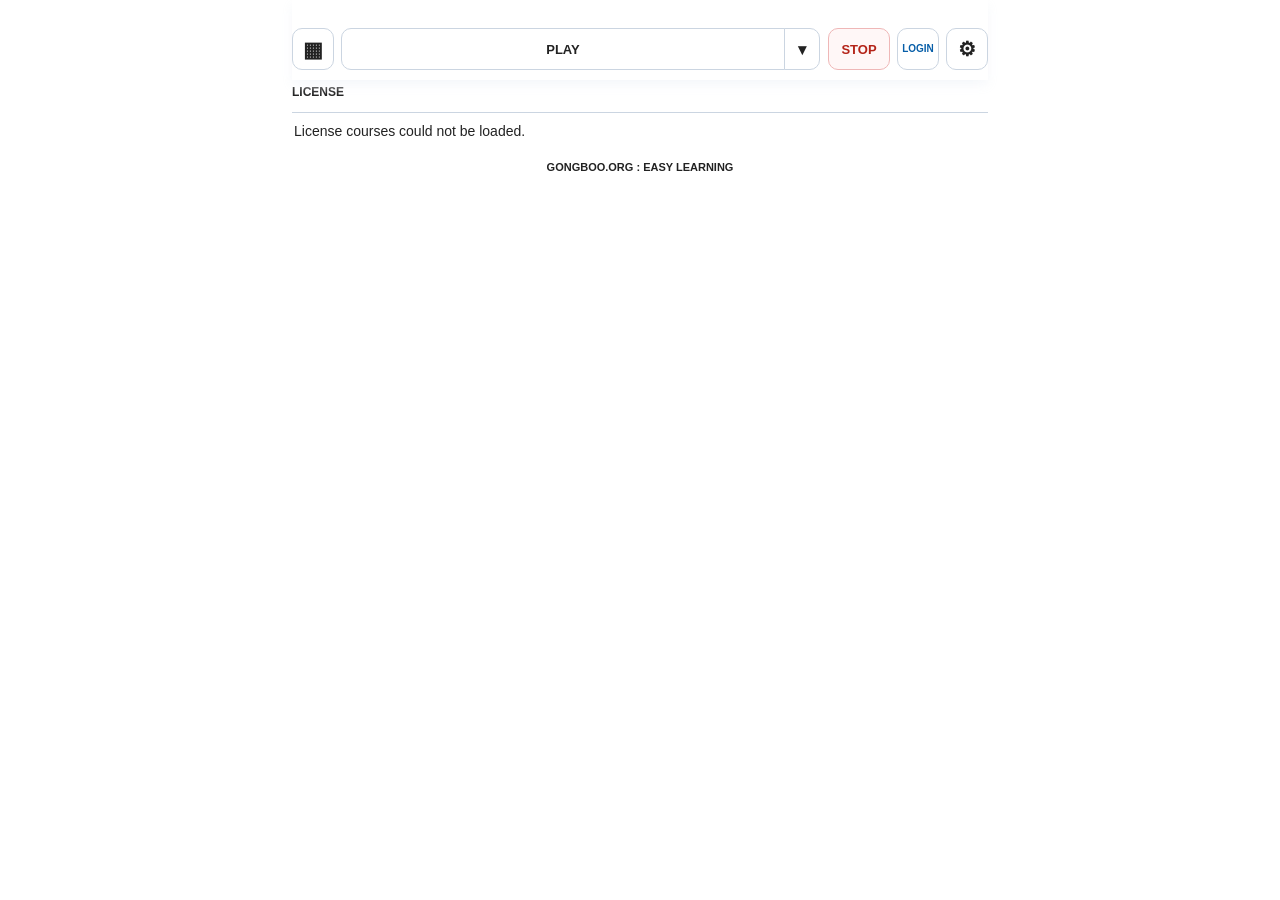
==== index.html @ 652d411e "Add files via upload" ====
<!doctype html>
<html lang="en">

<!-- =========================================================================
     BLOCK 1000 START : LICENSE DOCUMENT HEAD
     ========================================================================= -->

<head>

  <meta charset="utf-8">

  <meta
    name="viewport"
    content="width=device-width, initial-scale=1"
  >

  <title>Gongboo License</title>

  <link
    rel="stylesheet"
    href="license-ui.css"
  >

</head>

<!-- =========================================================================
     BLOCK 1000 END : LICENSE DOCUMENT HEAD
     ========================================================================= -->





<!-- =========================================================================
     CONTAINER START : CONVERSATION TEMPLATE APPLICATION SHELL
     ========================================================================= -->

<body>

  <main
    id="conversationApp"
    class="conversation-app"
  >





 <!-- =====================================================================
     BLOCK 1200 START : TEMPLATE HEADER CONTROLS
     ===================================================================== -->

<header class="conversation-header">

  <div class="conversation-system-split">

    <button
      id="systemMenuButton"
      type="button"
      aria-label="Open system menu"
      aria-controls="systemMenuPanel"
      aria-expanded="false"
    >
      ▦
    </button>

  </div>


  <div class="conversation-play-split">

    <button
      id="playButton"
      type="button"
      aria-label="Play current conversation"
    >
      PLAY
    </button>

    <button
      id="playMenuButton"
      type="button"
      aria-label="Open play menu"
      aria-controls="playMenuPanel"
      aria-expanded="false"
    >
      ▾
    </button>

  </div>


  <button
    id="stopButton"
    type="button"
    aria-label="Stop playback and role play"
  >
    STOP
  </button>


  <a
    id="licenseLoginButton"
    href="login.html"
    aria-label="Login"
  >
    LOGIN
  </a>


  <button
    id="settingsButton"
    type="button"
    aria-label="Open settings"
    aria-controls="settingsPanel"
    aria-expanded="false"
  >
    ⚙
  </button>

</header>

<!-- =====================================================================
     BLOCK 1200 END : TEMPLATE HEADER CONTROLS
     ===================================================================== -->




    <!-- =====================================================================
         BLOCK 1250 START : TEMPLATE SYSTEM MENU
         ===================================================================== -->

    <section
      id="systemMenuPanel"
      class="conversation-menu"
      hidden
    >

      <button
        type="button"
        data-system-key="conversation"
      >
        CONVERSATION
      </button>

      <button
        type="button"
        data-system-key="license"
      >
        LICENSE
      </button>

      <button
        type="button"
        data-system-key="bible"
      >
        BIBLE
      </button>

      <button
        type="button"
        data-system-key="easyLearning"
      >
        EASY LEARNING
      </button>

    </section>

    <!-- =====================================================================
         BLOCK 1250 END : TEMPLATE SYSTEM MENU
         ===================================================================== -->





    <!-- =====================================================================
         BLOCK 1300 START : TEMPLATE PLAY AND PRACTICE MENU
         ===================================================================== -->

    <section
      id="playMenuPanel"
      class="conversation-menu"
      hidden
    >

      <button
        id="playModeToggleButton"
        class="play-mode-toggle"
        type="button"
        aria-pressed="false"
      >
        COMPUTER
      </button>

      <button
        id="practiceStartStopButton"
        class="practice-start-stop-toggle"
        type="button"
        aria-pressed="false"
      >
        START
      </button>

      <button
        id="practiceModeToggleButton"
        class="play-practice-toggle"
        type="button"
        aria-pressed="false"
      >
        ROLE PLAY
      </button>

      <button
        id="continueNextButton"
        class="continue-next-toggle"
        type="button"
        aria-pressed="false"
      >
        CONTINUE: OFF
      </button>

      <button
        id="practiceResetButton"
        class="practice-reset-button"
        type="button"
      >
        RESET
      </button>

    </section>

    <!-- =====================================================================
         BLOCK 1300 END : TEMPLATE PLAY AND PRACTICE MENU
         ===================================================================== -->





 <!-- =====================================================================
     BLOCK 1350 START : TEMPLATE SETTINGS MENU
     ===================================================================== -->

<section
  id="settingsPanel"
  class="conversation-menu"
  hidden
>

  <label class="conversation-setting-row">

    <span>PASS</span>

    <input
      id="passRange"
      type="range"
      min="0"
      max="100"
      step="1"
      value="0"
      aria-label="Pass score"
    >

    <output id="passValue">0%</output>

    <button
      id="licenseExamTimerButton"
      type="button"
      disabled
      aria-disabled="true"
    >
      ⏱ TIMER
    </button>

  </label>


  <label class="conversation-setting-row">

    <span>MIC DELAY</span>

    <input
      id="delayRange"
      type="range"
      min="0.5"
      max="10"
      step="0.5"
      value="0.5"
      aria-label="Microphone delay"
    >

    <output id="delayValue">0.5s</output>

    <button
      id="licenseExamTimerReserveButton"
      type="button"
      disabled
      aria-disabled="true"
    >
      —
    </button>

  </label>


  <div class="conversation-speed-loop-row">

    <label class="conversation-setting-row">

      <span>SPEED</span>

      <input
        id="speechSpeedRange"
        type="range"
        min="0.5"
        max="1.5"
        step="0.1"
        value="1"
        aria-label="Speech speed"
      >

    </label>


    <button
      id="playLoopToggle"
      type="button"
      aria-label="Repeat current passage"
      aria-pressed="false"
    >
      ↻ OFF
    </button>

  </div>


  <div class="conversation-language-row">

    <span class="conversation-language-label">
      LANG
    </span>


    <label class="conversation-language-choice">

      <span>1ST</span>

      <select
        id="primaryLanguageSelect"
        aria-label="Primary language"
      >
        <option value="EN">EN</option>
        <option value="KO">KO</option>
      </select>

    </label>


    <label class="conversation-language-choice">

      <span>2ND</span>

      <select
        id="secondaryLanguageSelect"
        aria-label="Secondary language"
      >
        <option value="NONE">NONE</option>
        <option value="EN">EN</option>
        <option value="KO">KO</option>
      </select>

    </label>

  </div>


  <div class="conversation-settings-actions">

    <button
      id="chunkButton"
      type="button"
    >
      CHUNK
    </button>

    <button
      id="psgButton"
      type="button"
      disabled
      aria-disabled="true"
    >
      PSG
    </button>

    <button
      id="licenseExplainToggle"
      type="button"
      aria-pressed="true"
    >
      EXPLAIN: ON
    </button>

  </div>


  <div class="conversation-settings-actions">

    <button
      type="button"
      data-license-mode="learn"
    >
      LEARN
    </button>

    <button
      type="button"
      data-license-mode="study"
    >
      STUDY
    </button>

    <button
      type="button"
      data-license-mode="exam"
    >
      EXAM
    </button>

  </div>

</section>

<!-- =====================================================================
     BLOCK 1350 END : TEMPLATE SETTINGS MENU
     ===================================================================== -->


         

         




    <!-- =====================================================================
         BLOCK 1400 START : TEMPLATE DIRECTORY
         License 과목 목록도 이 Template 영역을 재사용한다.
         ===================================================================== -->

    <section
      id="conversationDirectory"
      class="conversation-directory"
      aria-label="Conversation directory"
    >

      <nav
        id="conversationDirectoryBreadcrumb"
        class="conversation-directory-breadcrumb"
        aria-label="Directory path"
      ></nav>


      <div
        id="conversationDirectoryList"
        class="conversation-directory-list"
      ></div>

    </section>

    <!-- =====================================================================
         BLOCK 1400 END : TEMPLATE DIRECTORY
         ===================================================================== -->





    <!-- =====================================================================
         BLOCK 1450 START : TEMPLATE LESSON AREA
         ===================================================================== -->

    <section
      id="conversationStatus"
      class="conversation-status"
      aria-live="polite"
    >
      Ready
    </section>


    <section
      id="conversationLesson"
      class="conversation-lesson"
      hidden
    >

      <div id="conversationMeta"></div>

      <div id="conversationTurns"></div>

    </section>

    <!-- =====================================================================
         BLOCK 1450 END : TEMPLATE LESSON AREA
         ===================================================================== -->




    <!-- =====================================================================
     BLOCK 1480 START : LICENSE QUESTION TEMPLATE AREA
     ===================================================================== -->

<section
  id="licenseLesson"
  class="conversation-lesson"
  hidden
>

  <div
    id="licenseProgressArea"
    class="conversation-status"
  >

    <div
      id="licenseProgressText"
      aria-live="polite"
    ></div>

  </div>


  <div id="licenseQuestionContainer">

    <div id="licenseQuestionNumber"></div>

    <div id="licenseQuestionPrompt"></div>

    <div id="licenseQuestionChoices"></div>

    <div id="licenseQuestionFeedback"></div>

  </div>


  <div class="nav-buttons">

    <button
      id="prevBtn"
      class="nav-btn btn-prev"
      type="button"
    >
      ◀ PREV (P)
    </button>

    <button
      id="skipBtn"
      class="nav-btn btn-skip"
      type="button"
    >
      SKIP (S)
    </button>

    <button
      id="nextBtn"
      class="nav-btn btn-next"
      type="button"
    >
      NEXT (N) ▶
    </button>

  </div>


  <div class="nav-buttons license-submit-row">

    <button
      id="submitBtn"
      class="nav-btn btn-submit"
      type="button"
      hidden
    >
      SUBMIT (Enter)
    </button>

    <button
      id="quitBtn"
      class="nav-btn btn-quit"
      type="button"
    >
      ✕ QUIT
    </button>

  </div>

</section>

<!-- =====================================================================
     BLOCK 1480 END : LICENSE QUESTION TEMPLATE AREA
     ===================================================================== -->       


<!-- =====================================================================
     BLOCK 1490 START : ORIGINAL LICENSE RESULT AND REVIEW MODALS
     ===================================================================== -->

<div
  id="resultModal"
  class="modal"
>

  <div class="modal-content">

    <h2 style="text-align:center">
      📊 RESULT
    </h2>


    <div class="stats">

      <div class="stat-card">

        <div>✅ CORRECT</div>

        <div
          id="correctCount"
          class="stat-value"
        >
          0 / 0
        </div>

      </div>


      <div class="stat-card">

        <div>🎯 ACCURACY</div>

        <div
          id="accuracyRate"
          class="stat-value"
        >
          0%
        </div>

      </div>

    </div>


    <div>
      <strong>Results (Click to move)</strong>
    </div>

    <div
      id="resultGrid"
      class="result-grid"
    ></div>


    <div class="button-group">

      <button
        id="retryAllBtn"
        class="nav-btn btn-prev"
        type="button"
      >
        🔄 RETRY
      </button>

      <button
        id="reviewWrongBtn"
        class="nav-btn btn-warning"
        type="button"
      >
        📝 REVIEW
      </button>

      <button
        id="closeModalBtn"
        class="nav-btn btn-prev"
        type="button"
      >
        ✕ CLOSE
      </button>

    </div>

  </div>

</div>


<div
  id="wrongModal"
  class="modal"
>

  <div class="modal-content">

    <h2 style="text-align:center">
      📝 REVIEW
    </h2>

    <p
      style="
        text-align:center;
        margin-bottom:15px;
        color:#666;
      "
    >
      Wrong / Skipped / Unanswered
    </p>


    <div
      id="wrongList"
      class="wrong-list"
    ></div>


    <div class="button-group">

      <button
        id="retryWrongFromReviewBtn"
        class="nav-btn btn-warning"
        type="button"
      >
        🔄 RETRY WRONG ONLY
      </button>

      <button
        id="closeWrongBtn"
        class="nav-btn btn-prev"
        type="button"
      >
        ✕ CLOSE
      </button>

    </div>

  </div>

</div>

<!-- =====================================================================
     BLOCK 1490 END : ORIGINAL LICENSE RESULT AND REVIEW MODALS
     ===================================================================== -->



    <!-- =====================================================================
         BLOCK 1500 START : TEMPLATE BOTTOM NAVIGATION
         ===================================================================== -->

    <nav
      class="conversation-bottom-navigation"
      aria-label="Passage navigation"
    >

      <button
        id="previousButton"
        type="button"
      >
        ◀ PREV
      </button>

      <button
        id="nextButton"
        type="button"
      >
        NEXT ▶
      </button>

    </nav>

    <!-- =====================================================================
         BLOCK 1500 END : TEMPLATE BOTTOM NAVIGATION
         ===================================================================== -->





    <!-- =====================================================================
         BLOCK 1550 START : TEMPLATE FOOTER
         ===================================================================== -->

    <footer class="conversation-footer">
      GONGBOO.ORG : EASY LEARNING
    </footer>

    <!-- =====================================================================
         BLOCK 1550 END : TEMPLATE FOOTER
         ===================================================================== -->

  </main>

</body>

<!-- =========================================================================
     CONTAINER END : CONVERSATION TEMPLATE APPLICATION SHELL
     ========================================================================= -->




<!-- =========================================================================
     BLOCK 1900 START : LICENSE RUNTIME
     ========================================================================= -->

<script src="config.js"></script>
<script src="license-main.js"></script>

<!-- =========================================================================
     BLOCK 1900 END : LICENSE RUNTIME
     ========================================================================= -->
---- license-ui.css ----
/* ==========================================================================
   🟥 BLOCK 2000: MOBILE CONVERSATION STYLE
   ========================================================================== */

/* ==========================================================================
   🟩 BLOCK 2100: FOUNDATION
   ========================================================================== */

/* ==========================================================================
   🟦 BLOCK 2110: GLOBAL MOBILE RESET
   ========================================================================== */

* {
  box-sizing: border-box;
}

html,
body {
  min-height: 100%;
  margin: 0;
}

body {
  background: #f5f7fb;
  color: #172033;
  font-family:
    Arial,
    sans-serif;
}


/* ==========================================================================
   🟩 BLOCK 2200: APPLICATION SHELL
   ========================================================================== */

/* ==========================================================================
   🟦 BLOCK 2210: CONVERSATION APP FRAME
   ========================================================================== */

.conversation-app {
  width: min(100%, 720px);
  min-height: 100vh;
  margin: 0 auto;
  padding: 12px;
}


/* ==========================================================================
   🟦 BLOCK 2222: TOP SYSTEM, PLAY, STOP, LOGIN, AND SETTINGS BUTTONS
   ========================================================================== */

.conversation-header {
  display: grid;
  grid-template-columns:
    42px
    minmax(0, 1fr)
    62px
    42px
    42px;
  gap: 7px;
  align-items: center;
  min-height: 42px;
  padding: 0 0 10px;
}

.conversation-header button,
.conversation-header #licenseLoginButton {
  width: 100%;
  min-height: 42px;
  border: 1px solid #cbd5e1;
  border-radius: 10px;
  background: #ffffff;
  color: #172033;
  font-size: 14px;
  font-weight: 900;
}

.conversation-header button {
  cursor: pointer;
}

.conversation-header #licenseLoginButton {
  display: grid;
  place-items: center;
  padding: 0;
  color: #075ea8;
  font-size: 10px;
  letter-spacing: 0;
  line-height: 1;
  text-decoration: none;
}

.conversation-header #licenseLoginButton:active {
  border-color: #075ea8;
  background: #eaf5ff;
}

.conversation-system-split {
  position: relative;
  min-width: 0;
}

.conversation-system-split #systemMenuButton {
  padding: 0;
  font-size: 21px;
  line-height: 1;
}

.conversation-play-split {
  display: grid;
  grid-template-columns: minmax(0, 1fr) 36px;
  min-width: 0;
}

.conversation-play-split #playButton {
  min-width: 0;
  border-radius: 10px 0 0 10px;
}

.conversation-play-split #playMenuButton {
  min-width: 0;
  margin-left: -1px;
  padding: 0;
  border-radius: 0 10px 10px 0;
  font-size: 16px;
}

.conversation-header #stopButton {
  border-color: #efb7b7;
  background: #fff7f7;
  color: #b42318;
}

.conversation-header #stopButton:active {
  background: #fee2e2;
}

.conversation-header #settingsButton {
  padding: 0;
  font-size: 20px;
}

.conversation-header button[aria-expanded="true"] {
  position: relative;
  z-index: 1;
  border-color: #075ea8;
  background: #eaf5ff;
  color: #075ea8;
}


/* ==========================================================================
   🟦 BLOCK 2223: SYSTEM MENU FIXED INDEX
   Purpose: Keep header controls fixed and show the system menu full width.
   ========================================================================== */

#systemMenuPanel {
  position: fixed;
  top: 80px;
  left: 50%;
  z-index: 60;

  display: grid;
  grid-template-columns: 1fr;
  gap: 0;

  width: min(
    calc(100vw - 24px),
    696px
  );

  max-height: calc(100dvh - 96px);
  margin: 0;
  padding: 0;
  overflow-y: auto;

  border: 1px solid #cbd5e1;
  border-radius: 0;
  background: #ffffff;

  transform: translateX(-50%);

  box-shadow:
    0 10px 24px
    rgb(23 32 51 / 18%);
}

#systemMenuPanel button {
  min-height: 0;
  padding: 9px 10px;
  border: 0;
  border-bottom: 1px solid #dbe3ee;
  border-radius: 0;
  background: transparent;
  color: #172033;
  font-size: 14px;
  font-weight: 800;
  line-height: 1.35;
  text-align: left;
}

#systemMenuPanel button:last-child {
  border-bottom: 0;
}

#systemMenuPanel button:first-child {
  background: #eaf5ff;
  color: #075ea8;
  font-weight: 900;
}

/* ==========================================================================
   END: SYSTEM MENU FIXED INDEX
   ========================================================================== */



/* ==========================================================================
   END: TOP SYSTEM, PLAY, STOP, AND SETTINGS BUTTONS
   ========================================================================== */

/* ==========================================================================
   🟦 BLOCK 2224: DROPDOWN AND PLAY MENUS
   ========================================================================== */

.conversation-menu {
  display: grid;
  gap: 7px;
  margin-bottom: 10px;
  padding: 8px;
  border: 1px solid #dbe3ee;
  border-radius: 10px;
  background: #ffffff;
}

.conversation-menu[hidden],
.play-more-panel[hidden] {
  display: none !important;
}

.conversation-menu button,
.play-more-panel button {
  min-height: 40px;
  padding: 8px;
  border: 1px solid #cbd5e1;
  border-radius: 8px;
  background: #f8fafc;
  color: #172033;
  font-size: 13px;
  font-weight: 900;
  cursor: pointer;
}

.conversation-menu button:disabled {
  opacity: 0.55;
  cursor: default;
}

.conversation-system-split {
  position: relative;
}

#playMenuPanel {
  grid-template-columns:
    repeat(2, minmax(0, 1fr));
}

#playMenuPanel .play-mode-toggle,
#playMenuPanel .practice-start-stop-toggle,
#playMenuPanel .play-practice-toggle,
#playMenuPanel .continue-next-split {
  min-height: 36px;
}

#playMenuPanel .play-mode-toggle,
#playMenuPanel .practice-start-stop-toggle,
#playMenuPanel .play-practice-toggle {
  line-height: 1;
  white-space: nowrap;
}

.continue-next-split {
  display: grid;
  grid-template-columns:
    minmax(0, 1fr)
    34px;
  gap: 0;
}

#playMenuPanel .continue-next-toggle,
#playMenuPanel .continue-next-menu-button {
  min-height: 36px;
  line-height: 1;
}

#playMenuPanel .continue-next-toggle {
  border-radius: 8px 0 0 8px;
  border-right: 0;
  white-space: nowrap;
}

#playMenuPanel .continue-next-menu-button {
  padding: 0;
  border-radius: 0 8px 8px 0;
  font-size: 16px;
}

.play-more-panel {
  display: grid;
  grid-column: 1 / -1;
  gap: 7px;
  padding-top: 3px;
}

/* ==========================================================================
   END: DROPDOWN AND PLAY MENUS
   ========================================================================== */



  /* ==========================================================================
   🟦 BLOCK 2225: FIXED DROPDOWN LAYERS
   Purpose: Keep menus fixed and prevent them from covering lesson content.
   ========================================================================== */

.conversation-app {
  position: relative;
}

#playMenuPanel,
#settingsPanel {
  position: fixed;
  top: 80px;
  left: 50%;
  z-index: 60;

  width: min(
    calc(100vw - 24px),
    696px
  );

  max-height: calc(100dvh - 96px);
  margin: 0;
  overflow-y: auto;

  transform: translateX(-50%);

  box-shadow:
    0 10px 24px
    rgb(23 32 51 / 18%);
}

#playMenuPanel {
  display: grid;
  grid-template-columns:
    repeat(2, minmax(0, 1fr));
  gap: 7px;
  padding: 8px;
}

#settingsPanel {
  padding: 10px;
}

.conversation-app:has(
  #playMenuPanel:not([hidden])
) #conversationLesson {
  padding-top: 98px;
}

.conversation-app:has(
  #settingsPanel:not([hidden])
) #conversationLesson {
  padding-top: 278px;
}

#playMenuPanel[hidden],
#settingsPanel[hidden] {
  display: none !important;
}

/* ==========================================================================
   END: FIXED DROPDOWN LAYERS
   ========================================================================== */

/* ==========================================================================
   🟦 BLOCK 2226: SETTINGS, STATUS, AND BOTTOM NAVIGATION
   ========================================================================== */

#settingsPanel {
  grid-template-columns: 1fr;
  gap: 7px;
}

.conversation-settings-actions {
  display: grid;
  grid-template-columns: repeat(2, 1fr);
  gap: 7px;
}

.conversation-settings-actions button {
  min-height: 40px;
}

.conversation-setting-row {
  display: grid;
  grid-template-columns: 88px minmax(0, 1fr) auto;
  align-items: center;
  gap: 8px;
  min-height: 36px;
  color: #475569;
  font-size: 13px;
  font-weight: 800;
}

.conversation-setting-row select {
  grid-column: 2 / -1;
}

.conversation-setting-row input {
  width: 100%;
  min-height: 34px;
  padding: 5px 8px;
  border: 1px solid #cbd5e1;
  border-radius: 7px;
  background: #ffffff;
  color: #172033;
  font-size: 14px;
  font-weight: 700;
}

.conversation-setting-row input[type="range"] {
  min-height: auto;
  padding: 0;
}

.conversation-setting-row output {
  min-width: 40px;
  color: #172033;
  font-size: 12px;
  font-weight: 900;
  text-align: right;
}

.conversation-speed-loop-row {
  display: grid;
  grid-template-columns: minmax(0, 1fr) 72px;
  align-items: center;
  gap: 8px;
}

.conversation-speed-loop-row .conversation-setting-row {
  grid-template-columns: 58px minmax(0, 1fr);
  min-width: 0;
}

#playLoopToggle {
  min-height: 34px;
  padding: 5px;
  border: 1px solid #cbd5e1;
  border-radius: 7px;
  background: #f8fafc;
  color: #475569;
  font-size: 12px;
  font-weight: 900;
  cursor: pointer;
}

#playLoopToggle[aria-pressed="true"] {
  border-color: #075ea8;
  background: #eaf5ff;
  color: #075ea8;
}

.conversation-language-row {
  display: grid;
  grid-template-columns:
    42px
    minmax(0, 1fr)
    minmax(0, 1fr);
  align-items: center;
  gap: 7px;
  min-height: 36px;
  color: #475569;
  font-size: 12px;
  font-weight: 900;
}

.conversation-language-label {
  font-size: 13px;
}

.conversation-language-choice {
  display: grid;
  grid-template-columns: 28px minmax(0, 1fr);
  align-items: center;
  gap: 4px;
}

.conversation-language-choice span {
  color: #64748b;
  font-size: 10px;
  text-align: center;
}

.conversation-language-choice select {
  width: 100%;
  min-width: 0;
  min-height: 32px;
  padding: 4px;
  border: 1px solid #cbd5e1;
  border-radius: 7px;
  background: #ffffff;
  color: #172033;
  font-size: 13px;
  font-weight: 700;
}

.conversation-status {
  margin-bottom: 10px;
  padding: 8px 10px;
  border: 1px solid #dbe3ee;
  border-radius: 9px;
  background: #ffffff;
  color: #64748b;
  font-size: 13px;
}

.conversation-bottom-navigation {
  display: grid;
  grid-template-columns: 1fr 1fr;
  gap: 8px;
  margin-top: 10px;
}

.conversation-bottom-navigation button {
  min-height: 44px;
  border: 1px solid #075ea8;
  border-radius: 10px;
  background: #ffffff;
  color: #075ea8;
  font-size: 14px;
  font-weight: 900;
  cursor: pointer;
}

.conversation-bottom-navigation button:last-child {
  background: #075ea8;
  color: #ffffff;
}

.conversation-footer {
  padding: 12px 0 4px;
  color: #64748b;
  font-size: 11px;
  font-weight: 800;
  letter-spacing: 0.03em;
  text-align: center;
}

/* ==========================================================================
   END: SETTINGS, STATUS, AND BOTTOM NAVIGATION
   ========================================================================== */


/* ==========================================================================
   🟦 BLOCK 2227: PHONE SAFE TOP AND COMPACT TEXT
   ========================================================================== */

.conversation-app {
  padding: 28px 12px 12px;
}

.conversation-header button {
  font-size: 13px;
  white-space: nowrap;
  overflow: hidden;
  text-overflow: clip;
}

#playMenuPanel {
  top: 80px;
}

.conversation-turn-speaker,
.conversation-secondary-speaker {
  font-size: 14px;
}

.conversation-turn-text,
.conversation-secondary-text {
  font-size: 14px;
  line-height: 1.4;
  overflow-wrap: break-word;
}

/* ==========================================================================
   END: PHONE SAFE TOP AND COMPACT TEXT
   ========================================================================== */

/* ==========================================================================
   🟦 BLOCK 2228: STICKY TOP CONTROLS
   Purpose: Keep the top controls available while lesson rows scroll.
   ========================================================================== */

.conversation-app {
  padding: 0 12px 12px;
}

.conversation-header {
  position: sticky;
  top: 0;
  z-index: 50;

  padding: 28px 0 10px;
  background: #f5f7fb;

  box-shadow:
    0 5px 10px
    rgb(245 247 251 / 92%);
}

#playMenuPanel {
  position: fixed;
  top: 80px;
  left: 50%;
  right: auto;

  width: min(
    calc(100vw - 24px),
    696px
  );

  transform: translateX(-50%);
  z-index: 60;
}

/* ==========================================================================
   END: STICKY TOP CONTROLS
   ========================================================================== */


/* ==========================================================================
   🟦 BLOCK 2229: CURRENT SPEAKING BOX
   ========================================================================== */

.conversation-turn-card.is-speaking {
  outline: 3px solid #facc15;
  outline-offset: -3px;
  background: #ffffff;
}

/* ==========================================================================
   END: CURRENT SPEAKING BOX
   ========================================================================== */



/* ==========================================================================
   🟦 BLOCK 2230: MIC PASS / RETRY RESULT
   ========================================================================== */

.conversation-turn-card.is-mic-pass {
  outline: 3px solid #16a34a;
  outline-offset: -3px;
  background: #ffffff;
}

.conversation-turn-card.is-mic-retry {
  outline: 3px solid #ef4444;
  outline-offset: -3px;
  background: #ffffff;
}

.conversation-mic-word-match {
  padding: 0;
  border-radius: 0;
  background: transparent;
  color: inherit;
  font-weight: inherit;
}

.is-mic-pass .conversation-mic-word-match,
.is-mic-retry .conversation-mic-word-match {
  padding: 1px 2px;
  border-radius: 3px;
  background: #dcfce7;
  color: #166534;
  font-weight: 900;
}

.conversation-mic-result {
  width: 100%;
  margin-top: 4px;
  font-size: 12px;
  font-weight: 900;
  text-align: right;
}

.is-mic-pass .conversation-mic-result {
  color: #15803d;
}

.is-mic-retry .conversation-mic-result {
  color: #dc2626;
}

/* ==========================================================================
   END: MIC PASS / RETRY RESULT
   ========================================================================== */





/* ==========================================================================
   🟦 BLOCK 2231: ROLE PLAY TARGET SENTENCE
   Purpose: Yellow outline only marks the sentence selected as the start.
   ========================================================================== */

.conversation-turn-card {
  cursor: pointer;
}

.conversation-turn-card.is-role-target:not(
  .is-mic-pass
):not(
  .is-mic-retry
) {
  outline: 3px solid #facc15;
  outline-offset: -3px;
  background: #ffffff;
}

/* ==========================================================================
   END: ROLE PLAY TARGET SENTENCE
   ========================================================================== */



   /* ==========================================================================
   🟦 BLOCK 2232: NO PLAY MENU PAGE FLOW
   Purpose: The PLAY menu must never push, move, or scroll with lesson text.
   ========================================================================== */

/* PLAY menu positioning is fully owned by BLOCK 2225. */

/* ==========================================================================
   END: NO PLAY MENU PAGE FLOW
   ========================================================================== */


/* ==========================================================================
   🟦 BLOCK 2233: BIBLE PERSON SPEAKER LINK
   Purpose: Show only mapped speaker names as Bible detail links.
   ========================================================================== */

.conversation-turn-speaker.is-bible-person-link {
  cursor: pointer;
  text-decoration: underline;
  text-decoration-thickness: 1px;
  text-underline-offset: 2px;
}

.conversation-turn-speaker.is-bible-person-link:active {
  color: #064b87;
}

/* ==========================================================================
   END: BIBLE PERSON SPEAKER LINK
   ========================================================================== */



/* ==========================================================================
   🟦 BLOCK 2234: CURRENT TTS WORD HIGHLIGHT
   Purpose: Highlight only the current word without changing its size or weight.
   ========================================================================== */

.conversation-tts-word {
  padding: 0;
  border-radius: 2px;
  font: inherit;
  transition: background-color 0.08s ease;
}

.conversation-tts-word.is-tts-current-word {
  background: #fde68a;
  color: inherit;
  font-weight: inherit;
}

/* ==========================================================================
   END: CURRENT TTS WORD HIGHLIGHT
   ========================================================================== */


/* ==========================================================================
   🟦 BLOCK 2290: CONVERSATION DIRECTORY
   Purpose: Hide directory completely after TITLE selection.
   ========================================================================== */

.conversation-directory {
  display: grid;
  gap: 8px;
}

.conversation-directory[hidden] {
  display: none !important;
}

.conversation-directory-breadcrumb {
  display: flex;
  flex-wrap: wrap;
  align-items: center;
  gap: 4px;
  min-height: 24px;
  color: #64748b;
  font-size: 12px;
  font-weight: 800;
}

.conversation-directory-breadcrumb button {
  min-height: 0;
  padding: 0;
  border: 0;
  background: transparent;
  color: #075ea8;
  font: inherit;
  font-weight: 900;
  cursor: pointer;
}

.conversation-directory-breadcrumb span {
  color: #94a3b8;
}

.conversation-directory-list {
  display: grid;
  border-top: 1px solid #cbd5e1;
}

.conversation-directory-item {
  display: block;
  width: 100%;
  padding: 9px 2px;
  border: 0;
  border-bottom: 1px solid #dbe3ee;
  border-radius: 0;
  background: transparent;
  color: #172033;
  font: inherit;
  font-size: 15px;
  font-weight: 700;
  line-height: 1.35;
  text-align: left;
  cursor: pointer;
}

.conversation-directory-item:active {
  background: #eaf5ff;
  color: #075ea8;
}

.conversation-directory-item.is-directory-title {
  color: #075ea8;
  font-weight: 900;
}

.conversation-directory-empty {
  padding: 10px 2px;
  color: #64748b;
  font-size: 14px;
}

.conversation-app.conversation-directory-open
  .conversation-bottom-navigation,
.conversation-app.conversation-directory-open
  .conversation-lesson {
  display: none;
}

/* ==========================================================================
   END: CONVERSATION DIRECTORY
   ========================================================================== */



/* ==========================================================================
   🟦 BLOCK 2291: DIRECTORY LOADING TEXT
   Purpose: Show one loading line before the LEVEL index is ready.
   ========================================================================== */

.conversation-directory-loading {
  margin: 18px 0 0;
  padding: 10px 2px;
  color: #64748b;
  font-size: 13px;
  font-weight: 900;
  letter-spacing: 0.04em;
}

/* ==========================================================================
   END: DIRECTORY LOADING TEXT
   ========================================================================== */



/* ==========================================================================
   🟩 BLOCK 2300: LESSON DISPLAY
   ========================================================================== */

/* ==========================================================================
   🟦 BLOCK 2310: TURN CONTAINER
   ========================================================================== */

#conversationTurns {
  display: grid;
  gap: 0;
}

.conversation-turn-card {
  display: flex;
  flex-wrap: wrap;
  align-items: flex-start;
  gap: 7px;
  padding: 7px 10px;
  border: 1px solid #dbe3ee;
  border-radius: 8px;
  background: #ffffff;
  line-height: 1.45;
}

.conversation-turn-speaker {
  flex: 0 0 auto;
  color: #075ea8;
  font-size: 15px;
  font-weight: 900;
}

.conversation-turn-text {
  min-width: 0;
  flex: 1 1 0;
  color: #172033;
  font-size: 16px;
  font-weight: 500;
  overflow-wrap: anywhere;
}

.conversation-secondary-line {
  display: flex;
  flex: 0 0 100%;
  align-items: flex-start;
  gap: 7px;
  padding-top: 3px;
}

.conversation-secondary-speaker {
  flex: 0 0 auto;
  color: #075ea8;
  font-size: 15px;
  font-weight: 900;
}

.conversation-secondary-text {
  min-width: 0;
  flex: 1 1 0;
  color: #172033;
  font-size: 16px;
  font-weight: 500;
  overflow-wrap: anywhere;
}

/* ==========================================================================
   🟦 BLOCK 2320: COMPACT LESSON TITLE
   ========================================================================== */

#conversationStatus,
.conversation-group {
  display: none;
}

.conversation-title {
  margin: 0 0 10px;
  overflow: hidden;
  color: #172033;
  font-size: 24px;
  font-weight: 900;
  line-height: 1.2;
  text-overflow: ellipsis;
  white-space: nowrap;
}

/* ==========================================================================
   END: COMPACT LESSON TITLE
   ========================================================================== */


/* ==========================================================================
   🟦 BLOCK 2330: SELECTED TURN CHUNK DISPLAY
   ========================================================================== */

.conversation-selected-chunks {
  display: grid;
  gap: 5px;
  margin-top: 8px;
  padding: 8px;
  border: 1px dashed #93c5fd;
  border-radius: 8px;
  background: #f8fbff;
}

.conversation-selected-chunk-line {
  display: flex;
  flex-wrap: wrap;
  gap: 6px;
  color: #475569;
  font-size: 12px;
  line-height: 1.45;
}

.conversation-selected-chunk-line strong {
  color: #075ea8;
  font-weight: 900;
}

#chunkButton[aria-pressed="true"] {
  border-color: #075ea8;
  background: #eaf5ff;
  color: #075ea8;
}

/* ==========================================================================
   END: SELECTED TURN CHUNK DISPLAY
   ========================================================================== */  


.conversation-play-split #playButton:disabled {
  opacity: 0.38;
  cursor: not-allowed;
  border-color: #d7dee8;
  background: #eef2f7;
  color: #8a94a6;
}   

#playMenuPanel .practice-reset-button {
  grid-column: 1 / -1;
  min-height: 36px;
  border-color: #efb7b7;
  background: #fff7f7;
  color: #b42318;
}

#settingsPanel .conversation-settings-actions {
  grid-template-columns:
    repeat(3, minmax(0, 1fr));
}

#settingsPanel .conversation-settings-actions button {
  min-height: 34px;
}

#settingsPanel .conversation-settings-actions button:disabled {
  opacity: 0.4;
  cursor: default;
}

/* ==========================================================================
   🟦 BLOCK 2340: BUTTON HOVER FEEDBACK
   Purpose: Show clear hover feedback on every active application button.
   ========================================================================== */

button:not(:disabled) {
  transition:
    background-color 0.12s ease,
    border-color 0.12s ease,
    box-shadow 0.12s ease,
    filter 0.12s ease;
}

button:not(:disabled):hover {
  filter: brightness(0.88);
  box-shadow:
    0 2px 8px
    rgb(23 32 51 / 35%);
}

button:not(:disabled):active {
  filter: brightness(0.80);
  box-shadow: none;
}

/* ==========================================================================
   END: BUTTON HOVER FEEDBACK
   ========================================================================== */


/* ==========================================================================
   BLOCK 2500 START : LICENSE WHITE BACKGROUND
   ========================================================================== */

html,
body {
  background: #fff !important;
}

body,
#conversationApp,
.conversation-app,
.conversation-header,
#conversationDirectory,
#conversationLesson,
#licenseLesson {
  background: #fff !important;
}

#conversationApp,
#conversationApp * {
  font-family: "Segoe UI", "Malgun Gothic", sans-serif !important;
  color: #222;
  letter-spacing: normal !important;
}

#conversationApp button {
  font-weight: 600;
}

/* ==========================================================================
   BLOCK 2500 END : LICENSE WHITE BACKGROUND
   ========================================================================== */

   /* ==========================================================================
   BLOCK 2700 START : MOBILE LICENSE QUESTION CARD
   ========================================================================== */

#licenseProgressArea {
  display: none;
}

#licenseQuestionContainer {
  margin: 8px 0 10px;
  padding: 12px;
  border: 1px solid #d7dee8;
  border-radius: 12px;
  background: #fff;
}

#licenseQuestionNumber {
  display: inline-block;
  margin-bottom: 12px;
  padding: 5px 12px;
  border-radius: 999px;
  background: #27364d;
  color: #fff !important;
  font-size: 13px;
  font-weight: 700;
}

#licenseQuestionPrompt {
  margin-bottom: 12px;
}

.license-question-line {
  margin: 0;
  color: #17233a !important;
  font-size: 16px;
  font-weight: 400;
  line-height: 1.65;
}

.license-question-line + .license-question-line {
  margin-top: 8px;
  padding-top: 8px;
  border-top: 1px dashed #cfd7e3;
}

#licenseQuestionChoices {
  display: grid;
  gap: 9px;
}

.license-choice {
  display: grid;
  grid-template-columns: 34px minmax(0, 1fr);
  gap: 9px;
  align-items: center;
  min-height: 62px;
  padding: 9px 12px;
  border: 1px solid #d7dee8;
  border-radius: 11px;
  background: #fff;
  text-align: left;
}

.license-choice[aria-pressed="true"] {
  border-color: #2196e5;
  background: #eef8ff;
}

.license-choice-letter {
  display: grid;
  width: 32px;
  height: 32px;
  place-items: center;
  border-radius: 50%;
  background: #3498db;
  color: #fff !important;
  font-size: 14px;
  font-weight: 700;
}

.license-choice-content {
  display: grid;
  gap: 3px;
  min-width: 0;
}

.license-choice-english {
  color: #17233a !important;
  font-size: 15px;
  line-height: 1.35;
}

.license-choice-korean {
  color: #56657b !important;
  font-size: 14px;
  line-height: 1.35;
}

/* ==========================================================================
   BLOCK 2700 END : MOBILE LICENSE QUESTION CARD
   ========================================================================== */





/* ==========================================================================
   BLOCK 2800 START : ORIGINAL LICENSE BOTTOM BUTTONS
   ========================================================================== */

#licenseLesson ~ .conversation-bottom-navigation {
  display: none;
}

#licenseLesson .nav-buttons {
  display: flex;
  gap: 10px;
  margin-top: 12px;
}

#licenseLesson .nav-btn {
  flex: 1;
  min-height: 48px;
  padding: 12px;
  border: 0;
  border-radius: 12px;
  color: #fff !important;
  font-size: 15px;
  font-weight: 700;
  cursor: pointer;
}

#licenseLesson .btn-prev {
  background: #3498db;
}

#licenseLesson .btn-skip {
  background: #f39c12;
}

#licenseLesson .btn-next,
#licenseLesson .btn-submit {
  background: #2ecc71;
}

#licenseLesson .btn-quit {
  background: #e74c3c;
}

#licenseLesson .nav-btn:disabled {
  opacity: 0.4;
}

/* ==========================================================================
   BLOCK 2800 END : ORIGINAL LICENSE BOTTOM BUTTONS
   ========================================================================== */   


   /* ==========================================================================
   BLOCK 2900 START : LICENSE MODE BUTTON STATE
   ========================================================================== */

#settingsPanel [data-license-mode].is-active {
  border-color: #075ea8;
  background: #075ea8;
  color: #fff !important;
}

/* ==========================================================================
   BLOCK 2900 END : LICENSE MODE BUTTON STATE
   ========================================================================== */




/* ==========================================================================
   BLOCK 2950 START : ORIGINAL LICENSE ANSWER STATES
   ========================================================================== */

#licenseLesson .choice.correct {
  border-color: #27ae60;
  background: #e9f7ef;
}

#licenseLesson .choice.correct .choice-letter {
  background: #27ae60;
}

#licenseLesson .choice.incorrect .choice-letter {
  background: #e74c3c;
}

#licenseLesson .choice.selected {
  border-color: #3498db;
  background: #eaf4fd;
  box-shadow: 0 0 0 2px rgb(52 152 219 / 12%);
}

#licenseLesson .choice.disabled {
  cursor: default;
}

#licenseLesson .explanation {
  margin-top: 12px;
  padding: 12px;
  border-left: 5px solid #3498db;
  border-radius: 10px;
  background: #e8f4fc;
  color: #17233a;
}

#licenseLesson .explanation strong {
  display: block;
  margin-bottom: 5px;
  color: #17233a !important;
}

#licenseLesson .explanation-language-line {
  font-size: 14px;
  line-height: 1.5;
}

#licenseLesson .explanation .language-line-ko {
  margin-top: 7px;
  padding-top: 7px;
  border-top: 1px dashed #cfd7e3;
}

/* ==========================================================================
   BLOCK 2950 END : ORIGINAL LICENSE ANSWER STATES
   ========================================================================== */  
   
   




 /* ==========================================================================
   BLOCK 2970 START : LICENSE TEMPLATE PLAY COMPATIBILITY
   ========================================================================== */

#licenseQuestionPrompt .license-prompt-card {
  display: block;
  margin: 0;
  padding: 0;
  border: 0;
  border-radius: 0;
  background: transparent;
}

#licenseQuestionPrompt .conversation-secondary-text {
  display: block;
}

#licenseQuestionChoices .license-choice.conversation-turn-card {
  display: grid;
  grid-template-columns: 34px minmax(0, 1fr);
  gap: 9px;
  align-items: center;
}

#licenseQuestionChoices .conversation-secondary-text {
  display: block;
}

#licenseLesson .conversation-turn-card.is-speaking {
  outline-color: #facc15;
}

/* ==========================================================================
   BLOCK 2970 END : LICENSE TEMPLATE PLAY COMPATIBILITY
   ========================================================================== */  

/* ==========================================================================
   BLOCK 2980 START : EXPLAIN VISIBILITY TOGGLE
   ========================================================================== */

html[data-license-explain="off"]
  #licenseQuestionFeedback {
  display: none;
}

/* ==========================================================================
   BLOCK 2980 END : EXPLAIN VISIBILITY TOGGLE
   ========================================================================== */   


 /* ========================================================================
   BLOCK 2990 START : ORIGINAL LICENSE RESULT AND REVIEW MODALS
   ======================================================================== */

.modal {
  display: none;
  position: fixed;
  inset: 0;
  z-index: 999;
  align-items: center;
  justify-content: center;
  padding: 16px;
  background: rgb(0 0 0 / 60%);
}

.modal-content {
  width: min(100%, 700px);
  max-height: 90vh;
  overflow-y: auto;
  padding: 24px;
  border-radius: 24px;
  background: #fff;
  box-shadow: 0 20px 60px rgb(0 0 0 / 30%);
}

.modal-content h2 {
  margin: 0 0 16px;
  color: #111 !important;
}

.stats {
  display: grid;
  grid-template-columns: repeat(2, minmax(0, 1fr));
  gap: 12px;
  margin: 18px 0;
}

.stat-card {
  padding: 14px;
  border-radius: 12px;
  background: #f8f9fa;
  color: #17233a;
  font-size: 13px;
  text-align: center;
}

.stat-value {
  margin-top: 5px;
  color: #27364d;
  font-size: 24px;
  font-weight: 800;
}

.result-grid {
  display: grid;
  grid-template-columns: repeat(10, minmax(0, 1fr));
  gap: 6px;
  max-height: 250px;
  margin: 15px 0;
  overflow-y: auto;
  padding: 5px;
}

.result-item {
  padding: 6px;
  border: 1px solid #ddd;
  border-radius: 6px;
  background: #e9ceef;
  color: #6c757d;
  font-size: 11px;
  font-weight: 700;
  text-align: center;
  cursor: pointer;
}

.result-item.correct {
  background: #d4edda;
  color: #0d4620;
}

.result-item.incorrect {
  background: #f8d7da;
  color: #5a1414;
}

.result-item.skipped {
  background: #fff3cd;
  color: #856404;
}

.wrong-list {
  max-height: 450px;
  overflow-y: auto;
}

.wrong-item {
  margin-bottom: 18px;
  padding: 18px;
  border: 2px solid #eee;
  border-radius: 12px;
  background: #fff;
  color: #17233a;
  line-height: 1.55;
}

.wrong-item p {
  margin: 10px 0;
}

.button-group {
  display: flex;
  gap: 10px;
}

.button-group .nav-btn {
  flex: 1;
}

.btn-warning {
  border: 0;
  background: #e67e22;
  color: #fff !important;
}

@media (max-width: 480px) {
  .modal-content {
    padding: 18px;
    border-radius: 18px;
  }

  .result-grid {
    grid-template-columns: repeat(5, minmax(0, 1fr));
  }

  .button-group {
    flex-wrap: wrap;
  }

  .button-group .nav-btn {
    min-width: calc(50% - 5px);
  }
}

/* ========================================================================
   BLOCK 2990 END : ORIGINAL LICENSE RESULT AND REVIEW MODALS
   ======================================================================== */  





/* ==========================================================================
   BLOCK 3000 START : LICENSE EXAM TIMER SETTINGS BUTTON
   ========================================================================== */

#settingsPanel > .conversation-setting-row {
  grid-template-columns:
    58px
    minmax(0, 1fr)
    40px
    72px;
}

#settingsPanel #licenseExamTimerButton,
#settingsPanel #licenseExamTimerReserveButton {
  min-height: 34px;
  padding: 5px;
  border: 1px solid #cbd5e1;
  border-radius: 7px;
  background: #f8fafc;
  color: #475569;
  font-size: 11px;
  font-weight: 900;
}

#settingsPanel #licenseExamTimerButton:disabled,
#settingsPanel #licenseExamTimerReserveButton:disabled {
  opacity: 0.45;
  cursor: default;
}

#settingsPanel #licenseExamTimerButton:not(:disabled) {
  border-color: #075ea8;
  background: #eaf5ff;
  color: #075ea8;
  cursor: pointer;
}

@media (max-width: 390px) {
  #settingsPanel > .conversation-setting-row {
    grid-template-columns:
      58px
      minmax(0, 1fr)
      36px
      62px;
  }
}

/* ==========================================================================
   BLOCK 3000 END : LICENSE EXAM TIMER SETTINGS BUTTON
   ========================================================================== */
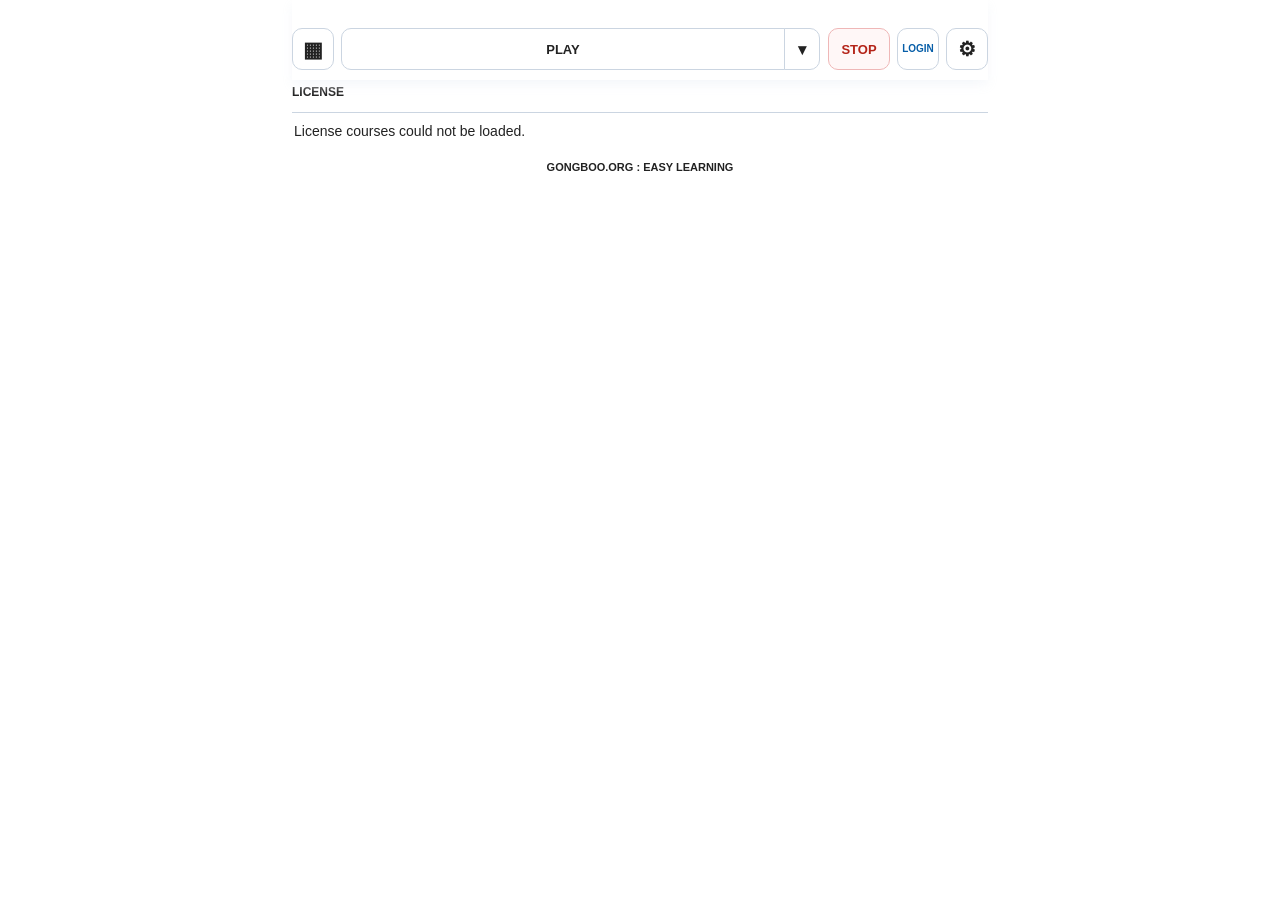
==== commit 96abb8d4: "Add files via upload" ====
--- a/index.html
+++ b/index.html
@@ -276,7 +276,6 @@
 
   </label>
 
-
   <label class="conversation-setting-row">
 
     <span>MIC DELAY</span>
@@ -304,7 +303,6 @@
 
   </label>
 
-
   <div class="conversation-speed-loop-row">
 
     <label class="conversation-setting-row">
@@ -323,7 +321,6 @@
 
     </label>
 
-
     <button
       id="playLoopToggle"
       type="button"
@@ -334,7 +331,6 @@
     </button>
 
   </div>
-
 
   <div class="conversation-language-row">
 
@@ -342,7 +338,6 @@
       LANG
     </span>
 
-
     <label class="conversation-language-choice">
 
       <span>1ST</span>
@@ -351,12 +346,11 @@
         id="primaryLanguageSelect"
         aria-label="Primary language"
       >
-        <option value="EN">EN</option>
-        <option value="KO">KO</option>
+        <option value="EN">English</option>
+        <option value="KO">Korean</option>
       </select>
 
     </label>
-
 
     <label class="conversation-language-choice">
 
@@ -366,15 +360,14 @@
         id="secondaryLanguageSelect"
         aria-label="Secondary language"
       >
-        <option value="NONE">NONE</option>
-        <option value="EN">EN</option>
-        <option value="KO">KO</option>
+        <option value="NONE">None</option>
+        <option value="EN">English</option>
+        <option value="KO">Korean</option>
       </select>
 
     </label>
 
   </div>
-
 
   <div class="conversation-settings-actions">
 
@@ -403,7 +396,6 @@
     </button>
 
   </div>
-
 
   <div class="conversation-settings-actions">
 
@@ -435,8 +427,6 @@
 <!-- =====================================================================
      BLOCK 1350 END : TEMPLATE SETTINGS MENU
      ===================================================================== -->
-
-
          
 
          
@@ -783,6 +773,62 @@
 
 
 
+<!-- =====================================================================
+     BLOCK 1520 START : LICENSE AI TUTOR
+     ===================================================================== -->
+
+<section
+  id="licenseTutorPanel"
+  class="license-tutor-panel"
+  hidden
+  aria-label="AI Tutor"
+>
+  <div class="license-tutor-heading">
+    <div>
+      <h3>💬 AI TUTOR</h3>
+
+      <p id="licenseTutorSubtitle">
+        Ask about the current question.
+      </p>
+    </div>
+
+    <span class="license-tutor-badge">
+      CURRENT COURSE
+    </span>
+  </div>
+
+  <div class="license-tutor-compose">
+    <input
+      id="licenseTutorQuestion"
+      type="text"
+      autocomplete="off"
+      placeholder="Ask about this question..."
+    >
+
+    <button
+      id="licenseTutorSend"
+      type="button"
+    >
+      ⏎ SEND
+    </button>
+  </div>
+
+  <div
+    id="licenseTutorResponse"
+    class="license-tutor-response"
+    aria-live="polite"
+  >
+    💡 Ask about the current License question.
+  </div>
+</section>
+
+<!-- =====================================================================
+     BLOCK 1520 END : LICENSE AI TUTOR
+     ===================================================================== -->
+
+
+
+
 
     <!-- =====================================================================
          BLOCK 1550 START : TEMPLATE FOOTER
@@ -796,6 +842,43 @@
          BLOCK 1550 END : TEMPLATE FOOTER
          ===================================================================== -->
 
+
+<!-- =========================================================================
+     BLOCK 1600 START : KAKAO EXTERNAL BROWSER GUIDE
+     ========================================================================= -->
+
+<section
+  id="kakaoExternalBrowserGuide"
+  class="kakao-external-browser-guide"
+  hidden
+  aria-label="Open in external browser"
+>
+  <div class="kakao-external-browser-card">
+    <strong>GONGBOO 음성 기능 안내</strong>
+
+    <p>
+      카카오톡 안에서는 PLAY와 MIC가 제한될 수 있습니다.
+      Chrome에서 열어 주세요.
+    </p>
+
+    <button
+      id="kakaoExternalBrowserButton"
+      type="button"
+    >
+      Chrome에서 열기
+    </button>
+  </div>
+</section>
+
+<!-- =========================================================================
+     BLOCK 1600 END : KAKAO EXTERNAL BROWSER GUIDE
+     ========================================================================= -->
+
+
+
+
+
+
   </main>
 
 </body>
--- a/license-ui.css
+++ b/license-ui.css
@@ -1616,4 +1616,266 @@
 
 /* ==========================================================================
    BLOCK 3000 END : LICENSE EXAM TIMER SETTINGS BUTTON
+   ========================================================================== */
+
+
+
+
+
+
+/* ==========================================================================
+   BLOCK 3010 START : KAKAO EXTERNAL BROWSER GUIDE
+   ========================================================================== */
+
+.kakao-external-browser-guide {
+  position: fixed;
+  inset: 0;
+  z-index: 99999;
+  display: grid;
+  place-items: center;
+  padding: 24px;
+  background: rgb(15 23 42 / 72%);
+}
+
+.kakao-external-browser-guide[hidden] {
+  display: none;
+}
+
+.kakao-external-browser-card {
+  width: min(100%, 420px);
+  padding: 24px;
+  border-radius: 18px;
+  background: #ffffff;
+  color: #172033;
+  box-shadow: 0 18px 50px rgb(0 0 0 / 35%);
+  text-align: center;
+}
+
+.kakao-external-browser-card strong {
+  display: block;
+  font-size: 20px;
+}
+
+.kakao-external-browser-card p {
+  margin: 14px 0 20px;
+  line-height: 1.55;
+}
+
+#kakaoExternalBrowserButton {
+  width: 100%;
+  min-height: 48px;
+  border: 0;
+  border-radius: 12px;
+  background: #075ea8;
+  color: #ffffff;
+  font-size: 17px;
+  font-weight: 800;
+}
+
+/* ==========================================================================
+   BLOCK 3010 END : KAKAO EXTERNAL BROWSER GUIDE
+   ========================================================================== */   
+
+
+
+
+
+  /* ==========================================================================
+   BLOCK 3020 START : LICENSE WORD DICTIONARY UI
+   ========================================================================== */
+
+.license-dictionary-word,
+.conversation-tts-word {
+  border-radius: 3px;
+  cursor: pointer;
+  touch-action: manipulation;
+}
+
+.license-dictionary-word.is-dictionary-selected,
+.conversation-tts-word.is-dictionary-selected {
+  background: #fde68a;
+  box-shadow: inset 0 -2px 0 #f59e0b;
+}
+
+.license-dictionary-popup {
+  position: fixed;
+  right: 12px;
+  bottom: 12px;
+  left: 12px;
+  z-index: 10001;
+  max-width: 620px;
+  margin: 0 auto;
+  padding: 16px;
+  border: 1px solid #cbd5e1;
+  border-radius: 16px;
+  background: #ffffff;
+  box-shadow: 0 14px 38px rgb(15 23 42 / 28%);
+  color: #172033;
+}
+
+.license-dictionary-popup[hidden] {
+  display: none;
+}
+
+.license-dictionary-close {
+  position: absolute;
+  top: 10px;
+  right: 10px;
+  width: 32px;
+  height: 32px;
+  border: 1px solid #cbd5e1;
+  border-radius: 8px;
+  background: #ffffff;
+  color: #475569;
+  font-size: 18px;
+}
+
+.license-dictionary-word-title {
+  margin: 0 42px 10px 0;
+  color: #075ea8;
+  font-size: 22px;
+  font-weight: 900;
+}
+
+.license-dictionary-base,
+.license-dictionary-korean,
+.license-dictionary-definition,
+.license-dictionary-status {
+  margin-top: 8px;
+  line-height: 1.5;
+}
+
+.license-dictionary-korean {
+  color: #b45309;
+  font-weight: 800;
+}
+
+.license-dictionary-definition {
+  color: #334155;
+  white-space: pre-line;
+}
+
+/* ==========================================================================
+   BLOCK 3020 END : LICENSE WORD DICTIONARY UI
+   ========================================================================== */ 
+
+
+
+
+   /* ==========================================================================
+   BLOCK 3030 START : LICENSE AI TUTOR UI
+   ========================================================================== */
+
+.license-tutor-panel {
+  width: min(100%, 900px);
+  margin: 18px auto 22px;
+  padding: 16px;
+  border: 1px solid #e1e6ec;
+  border-top: 3px solid #f5a623;
+  border-radius: 16px;
+  background: #ffffff;
+  box-shadow: 0 9px 24px rgb(15 23 42 / 8%);
+}
+
+.license-tutor-panel[hidden] {
+  display: none !important;
+}
+
+.license-tutor-heading {
+  display: flex;
+  align-items: flex-start;
+  justify-content: space-between;
+  gap: 12px;
+  margin-bottom: 14px;
+}
+
+.license-tutor-heading h3 {
+  margin: 0;
+  color: #172033;
+  font-size: 18px;
+}
+
+#licenseTutorSubtitle {
+  margin: 4px 0 0;
+  color: #64748b;
+  font-size: 12px;
+  line-height: 1.4;
+}
+
+.license-tutor-badge {
+  flex: 0 0 auto;
+  padding: 7px 10px;
+  border: 1px solid #f5d28b;
+  border-radius: 20px;
+  background: #fff8eb;
+  color: #b87500;
+  font-size: 10px;
+  font-weight: 900;
+}
+
+.license-tutor-compose {
+  display: flex;
+  gap: 8px;
+}
+
+#licenseTutorQuestion {
+  min-width: 0;
+  flex: 1;
+  min-height: 42px;
+  padding: 0 14px;
+  border: 1px solid #cbd5e1;
+  border-radius: 12px;
+  background: #ffffff;
+  color: #172033;
+  font: inherit;
+}
+
+#licenseTutorSend {
+  min-width: 82px;
+  min-height: 42px;
+  padding: 0 14px;
+  border: 0;
+  border-radius: 12px;
+  background: #f5a623;
+  color: #ffffff;
+  font-size: 12px;
+  font-weight: 900;
+  cursor: pointer;
+}
+
+#licenseTutorSend:disabled,
+#licenseTutorQuestion:disabled {
+  opacity: 0.55;
+  cursor: wait;
+}
+
+.license-tutor-response {
+  min-height: 68px;
+  margin-top: 10px;
+  padding: 14px;
+  border-left: 4px solid #f5a623;
+  border-radius: 12px;
+  background: #f8fafc;
+  color: #172033;
+  font-size: 14px;
+  line-height: 1.6;
+  white-space: pre-wrap;
+}
+
+@media (max-width: 480px) {
+  .license-tutor-heading {
+    flex-direction: column;
+  }
+
+  .license-tutor-compose {
+    flex-direction: column;
+  }
+
+  #licenseTutorSend {
+    width: 100%;
+  }
+}
+
+/* ==========================================================================
+   BLOCK 3030 END : LICENSE AI TUTOR UI
    ========================================================================== */
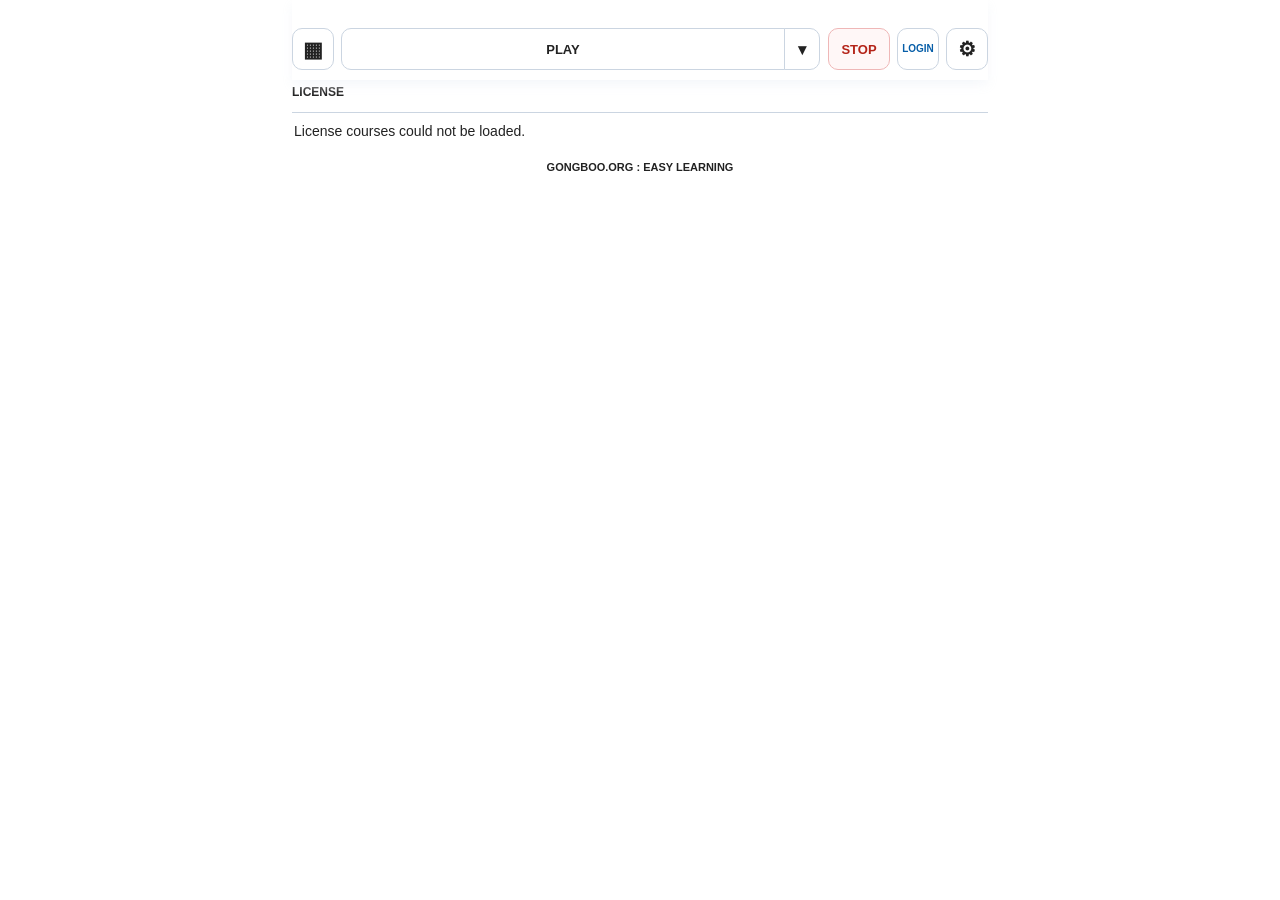
==== commit c820d8ae: "Add files via upload" ====
--- a/index.html
+++ b/index.html
@@ -348,6 +348,7 @@
       >
         <option value="EN">English</option>
         <option value="KO">Korean</option>
+        <option value="ES">Spanish</option>
       </select>
 
     </label>
@@ -363,6 +364,7 @@
         <option value="NONE">None</option>
         <option value="EN">English</option>
         <option value="KO">Korean</option>
+        <option value="ES">Spanish</option>
       </select>
 
     </label>
--- a/license-ui.css
+++ b/license-ui.css
@@ -1878,4 +1878,20 @@
 
 /* ==========================================================================
    BLOCK 3030 END : LICENSE AI TUTOR UI
+   ========================================================================== */
+
+
+   /* ==========================================================================
+   BLOCK 3040 START : LICENSE DICTIONARY OPENED WORD HIGHLIGHT
+   ========================================================================== */
+
+.license-dictionary-word.is-dictionary-open,
+.conversation-tts-word.is-dictionary-open {
+  background: #dbeafe;
+  color: #075ea8;
+  box-shadow: inset 0 -2px 0 #2563eb;
+}
+
+/* ==========================================================================
+   BLOCK 3040 END : LICENSE DICTIONARY OPENED WORD HIGHLIGHT
    ========================================================================== */
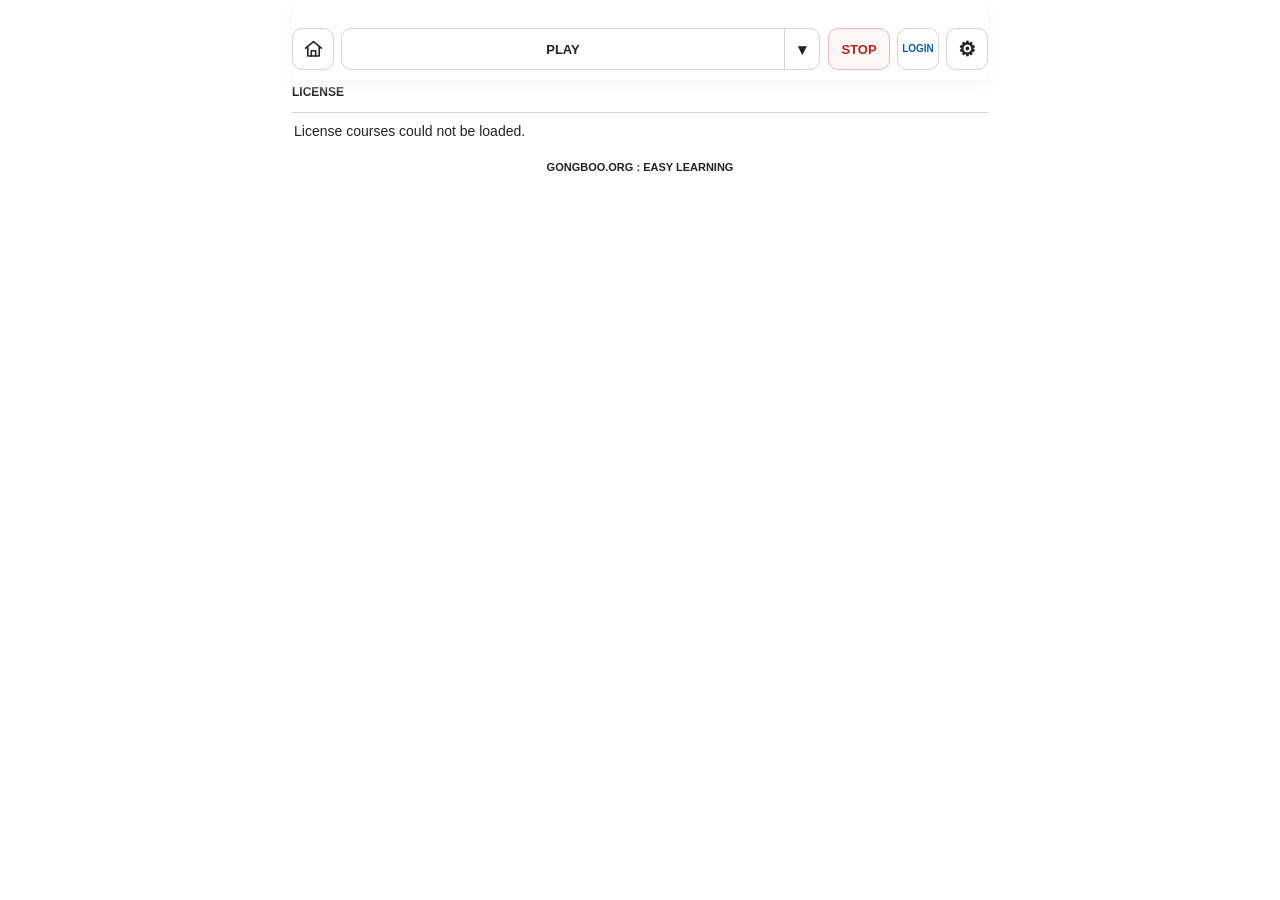
==== commit 0a3e65be: "Add files via upload" ====
--- a/index.html
+++ b/index.html
@@ -53,19 +53,29 @@
 <header class="conversation-header">
 
   <div class="conversation-system-split">
-
-    <button
-      id="systemMenuButton"
-      type="button"
-      aria-label="Open system menu"
-      aria-controls="systemMenuPanel"
-      aria-expanded="false"
-    >
-      ▦
-    </button>
-
-  </div>
-
+    <button
+      id="homeButton"
+      type="button"
+      aria-label="Gongboo Home"
+      title="Gongboo Home"
+    >
+      <svg
+        viewBox="0 0 24 24"
+        aria-hidden="true"
+        focusable="false"
+      >
+        <path
+          d="M3 10.5 12 3l9 7.5"
+        ></path>
+        <path
+          d="M5.5 9.5v10h13v-10"
+        ></path>
+        <path
+          d="M9.5 19.5v-6h5v6"
+        ></path>
+      </svg>
+    </button>
+  </div>
 
   <div class="conversation-play-split">
 
@@ -88,7 +98,6 @@
     </button>
 
   </div>
-
 
   <button
     id="stopButton"
@@ -98,7 +107,6 @@
     STOP
   </button>
 
-
   <a
     id="licenseLoginButton"
     href="login.html"
@@ -106,7 +114,6 @@
   >
     LOGIN
   </a>
-
 
   <button
     id="settingsButton"
@@ -127,50 +134,7 @@
 
 
 
-    <!-- =====================================================================
-         BLOCK 1250 START : TEMPLATE SYSTEM MENU
-         ===================================================================== -->
-
-    <section
-      id="systemMenuPanel"
-      class="conversation-menu"
-      hidden
-    >
-
-      <button
-        type="button"
-        data-system-key="conversation"
-      >
-        CONVERSATION
-      </button>
-
-      <button
-        type="button"
-        data-system-key="license"
-      >
-        LICENSE
-      </button>
-
-      <button
-        type="button"
-        data-system-key="bible"
-      >
-        BIBLE
-      </button>
-
-      <button
-        type="button"
-        data-system-key="easyLearning"
-      >
-        EASY LEARNING
-      </button>
-
-    </section>
-
-    <!-- =====================================================================
-         BLOCK 1250 END : TEMPLATE SYSTEM MENU
-         ===================================================================== -->
-
+    
 
 
 
--- a/license-ui.css
+++ b/license-ui.css
@@ -96,14 +96,24 @@
 }
 
 .conversation-system-split {
-  position: relative;
   min-width: 0;
 }
 
-.conversation-system-split #systemMenuButton {
+.conversation-system-split #homeButton {
+  display: grid;
+  place-items: center;
   padding: 0;
-  font-size: 21px;
-  line-height: 1;
+  color: #075ea8;
+}
+
+.conversation-system-split #homeButton svg {
+  width: 21px;
+  height: 21px;
+  fill: none;
+  stroke: currentColor;
+  stroke-linecap: round;
+  stroke-linejoin: round;
+  stroke-width: 1.8;
 }
 
 .conversation-play-split {
@@ -149,69 +159,6 @@
 }
 
 
-/* ==========================================================================
-   🟦 BLOCK 2223: SYSTEM MENU FIXED INDEX
-   Purpose: Keep header controls fixed and show the system menu full width.
-   ========================================================================== */
-
-#systemMenuPanel {
-  position: fixed;
-  top: 80px;
-  left: 50%;
-  z-index: 60;
-
-  display: grid;
-  grid-template-columns: 1fr;
-  gap: 0;
-
-  width: min(
-    calc(100vw - 24px),
-    696px
-  );
-
-  max-height: calc(100dvh - 96px);
-  margin: 0;
-  padding: 0;
-  overflow-y: auto;
-
-  border: 1px solid #cbd5e1;
-  border-radius: 0;
-  background: #ffffff;
-
-  transform: translateX(-50%);
-
-  box-shadow:
-    0 10px 24px
-    rgb(23 32 51 / 18%);
-}
-
-#systemMenuPanel button {
-  min-height: 0;
-  padding: 9px 10px;
-  border: 0;
-  border-bottom: 1px solid #dbe3ee;
-  border-radius: 0;
-  background: transparent;
-  color: #172033;
-  font-size: 14px;
-  font-weight: 800;
-  line-height: 1.35;
-  text-align: left;
-}
-
-#systemMenuPanel button:last-child {
-  border-bottom: 0;
-}
-
-#systemMenuPanel button:first-child {
-  background: #eaf5ff;
-  color: #075ea8;
-  font-weight: 900;
-}
-
-/* ==========================================================================
-   END: SYSTEM MENU FIXED INDEX
-   ========================================================================== */
 
 
 
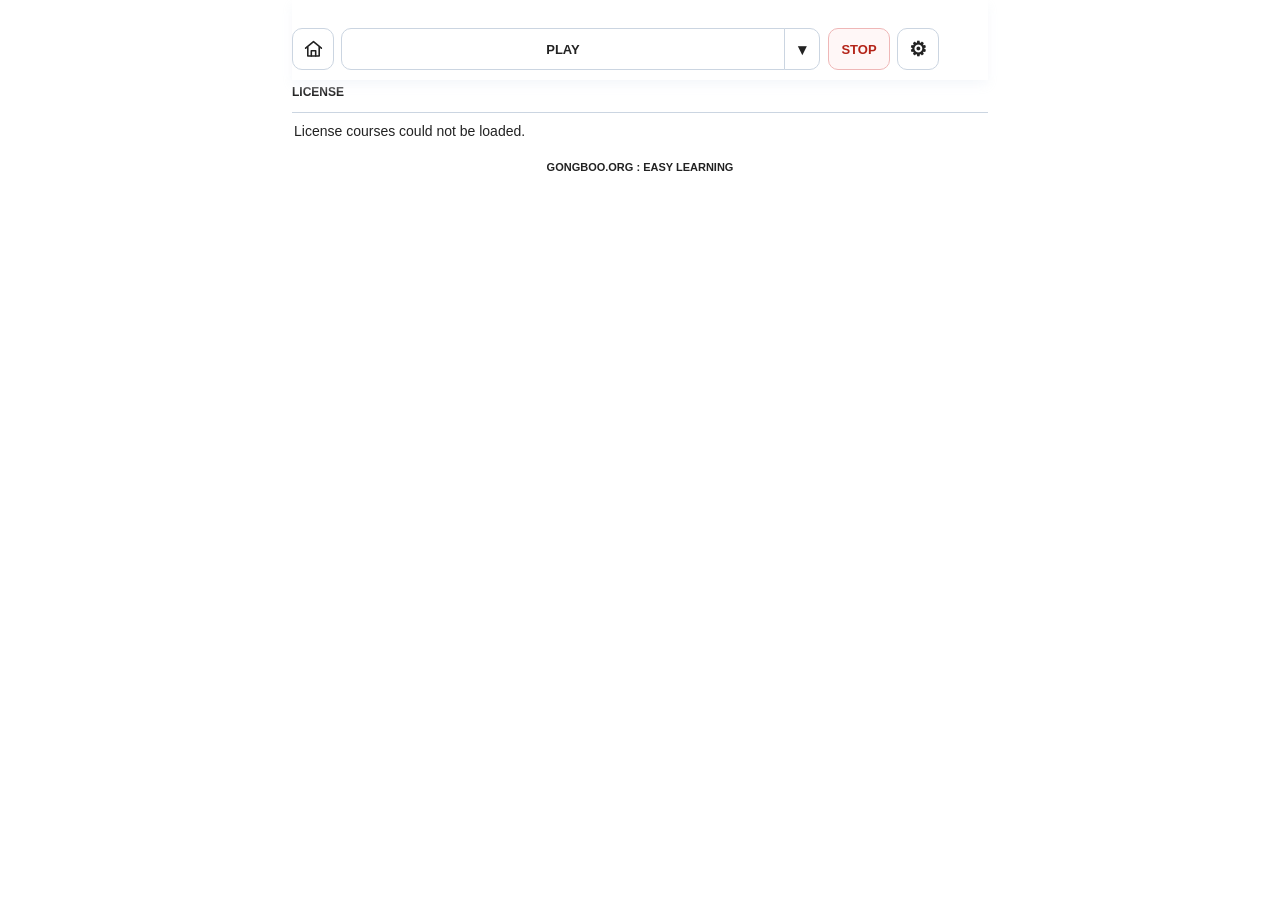
==== commit dedf311a: "Add files via upload" ====
--- a/index.html
+++ b/index.html
@@ -107,13 +107,7 @@
     STOP
   </button>
 
-  <a
-    id="licenseLoginButton"
-    href="login.html"
-    aria-label="Login"
-  >
-    LOGIN
-  </a>
+  
 
   <button
     id="settingsButton"
